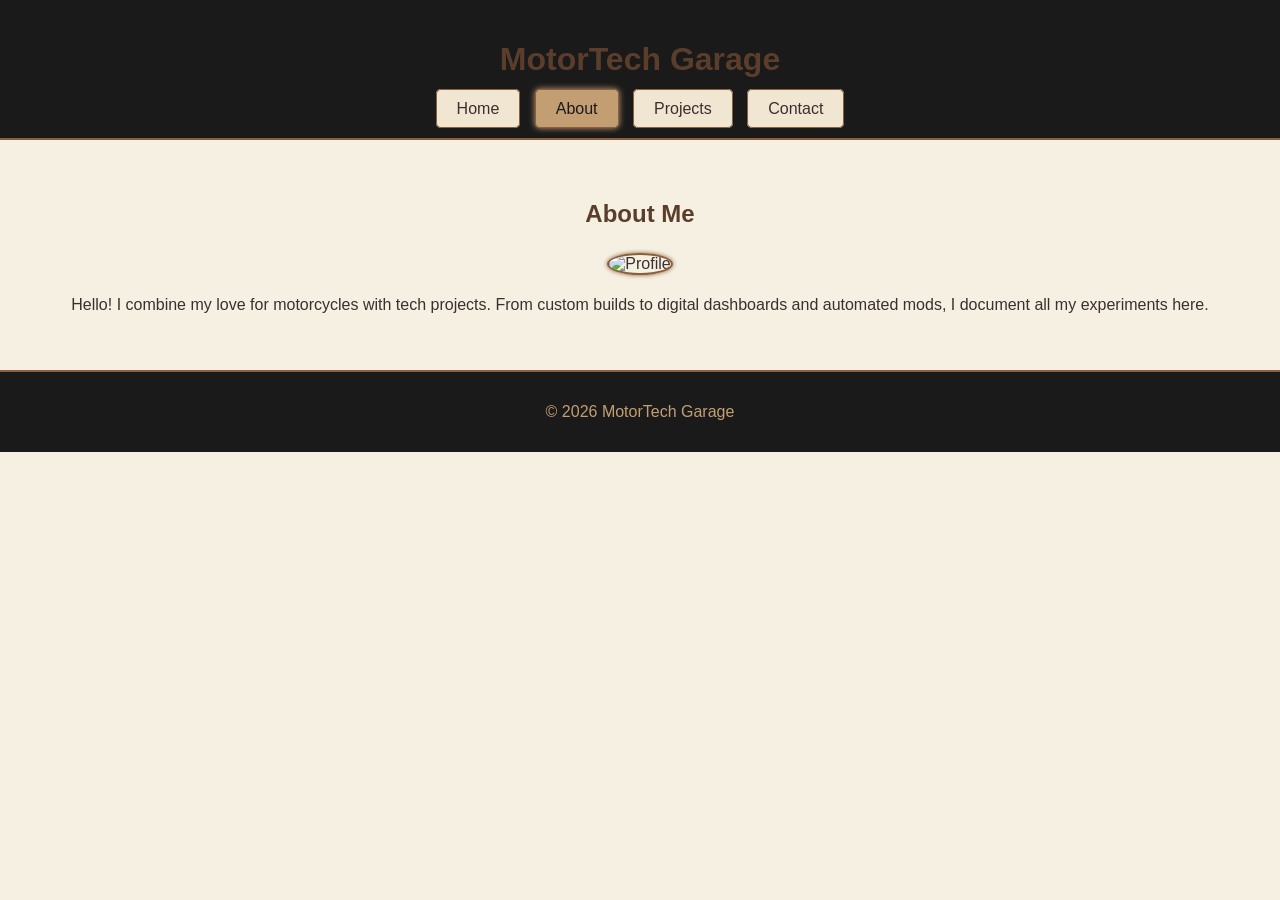
==== about.html @ a21d8287 "all forgot to commit" ====
<!DOCTYPE html>
<html lang="en">
<head>
    <meta charset="UTF-8">
    <meta name="viewport" content="width=device-width, initial-scale=1.0">
    <title>About - MotorTech Garage</title>
    <link rel="stylesheet" href="style.css">
</head>
<body>

<header>
    <h1>MotorTech Garage</h1>
    <nav>
        <a href="index.html">Home</a>
        <a href="about.html" class="active">About</a>
        <a href="projects.html">Projects</a>
        <a href="contact.html">Contact</a>
    </nav>
</header>

<main>
    <section class="about-section">
        <h2>About Me</h2>
        <img src="profile.png" alt="Profile" class="profile">
        <p>Hello! I combine my love for motorcycles with tech projects. From custom builds to digital dashboards and automated mods, I document all my experiments here.</p>
    </section>
</main>

<footer>
    <p>© 2026 MotorTech Garage</p>
</footer>

</body>
</html>
---- style.css ----
:root {
    --bg-color: #f5f0e1;
    --text-color: #3b2f2f;
    --accent-color: #8b5e3c;
    --highlight-color: #c49e73;
    --secondary-color: #5a3e2b;
    --black-color: #1a1a1a;
}

body {
    margin: 0;
    font-family: 'Arial', sans-serif;
    background-color: var(--bg-color);
    color: var(--text-color);
}

header {
    background-color: var(--black-color);
    text-align: center;
    padding: 20px 0;
    border-bottom: 2px solid var(--accent-color);
}

header h1 {
    color: var(--secondary-color);
}

nav {
    margin-top: 10px;
}

nav a {
    color: var(--text-color);
    text-decoration: none;
    padding: 10px 20px;
    margin: 0 5px;
    border-radius: 5px;
    background-color: #f0e6d2;
    border: 1px solid var(--accent-color);
    transition: 0.3s;
}

nav a.active {
    background-color: var(--highlight-color);
    color: var(--black-color);
    box-shadow: 0 0 6px var(--highlight-color);
}

nav a:hover:not(.active) {
    background-color: var(--accent-color);
    color: var(--black-color);
    box-shadow: 0 0 5px var(--accent-color);
}

main {
    text-align: center;
    padding: 40px 20px;
}

h2 {
    color: var(--secondary-color);
}

.profile, .gallery img {
    width: 120px;
    height: 120px;
    border-radius: 50%;
    border: 2px solid var(--accent-color);
    margin: 5px;
    box-shadow: 0 0 4px var(--accent-color);
    transition: transform 0.3s, box-shadow 0.3s;
    animation: glowPulse 2.5s infinite alternate;
}

.profile:hover, .gallery img:hover {
    transform: scale(1.08) rotate(2deg);
    box-shadow: 0 0 8px var(--accent-color);
}

.gallery {
    display: flex;
    flex-wrap: wrap;
    justify-content: center;
    margin-top: 20px;
}

button {
    background-color: var(--accent-color);
    border: 2px solid var(--accent-color);
    padding: 12px 25px;
    border-radius: 5px;
    color: var(--black-color);
    cursor: pointer;
    transition: 0.3s;
    box-shadow: 0 0 6px var(--accent-color);
    font-weight: bold;
    margin-top: 20px;
    animation: glowPulse 2s infinite alternate;
}

button:hover {
    background-color: var(--highlight-color);
    box-shadow: 0 0 8px var(--highlight-color);
}

footer {
    background-color: var(--black-color);
    color: var(--highlight-color);
    padding: 15px 0;
    text-align: center;
    border-top: 2px solid var(--accent-color);
}

@keyframes glowPulse {
    0% {
        box-shadow: 0 0 2px var(--accent-color);
    }
    100% {
        box-shadow: 0 0 8px var(--accent-color);
    }
}
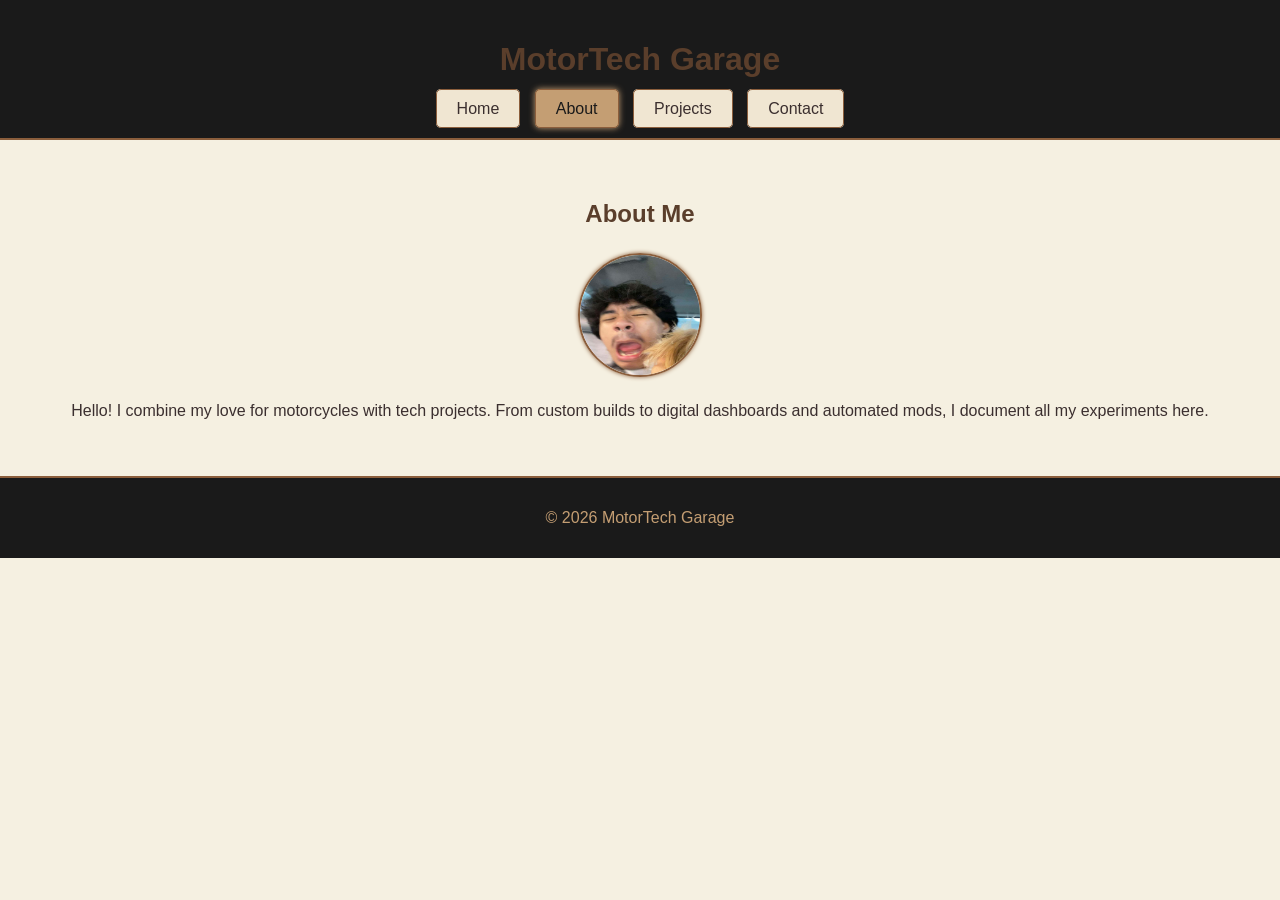
==== commit f39073c0: "images" ====
--- a/about.html
+++ b/about.html
@@ -21,7 +21,7 @@
 <main>
     <section class="about-section">
         <h2>About Me</h2>
-        <img src="profile.png" alt="Profile" class="profile">
+        <img src="images/profile.jpg" alt="Profile" class="profile">
         <p>Hello! I combine my love for motorcycles with tech projects. From custom builds to digital dashboards and automated mods, I document all my experiments here.</p>
     </section>
 </main>
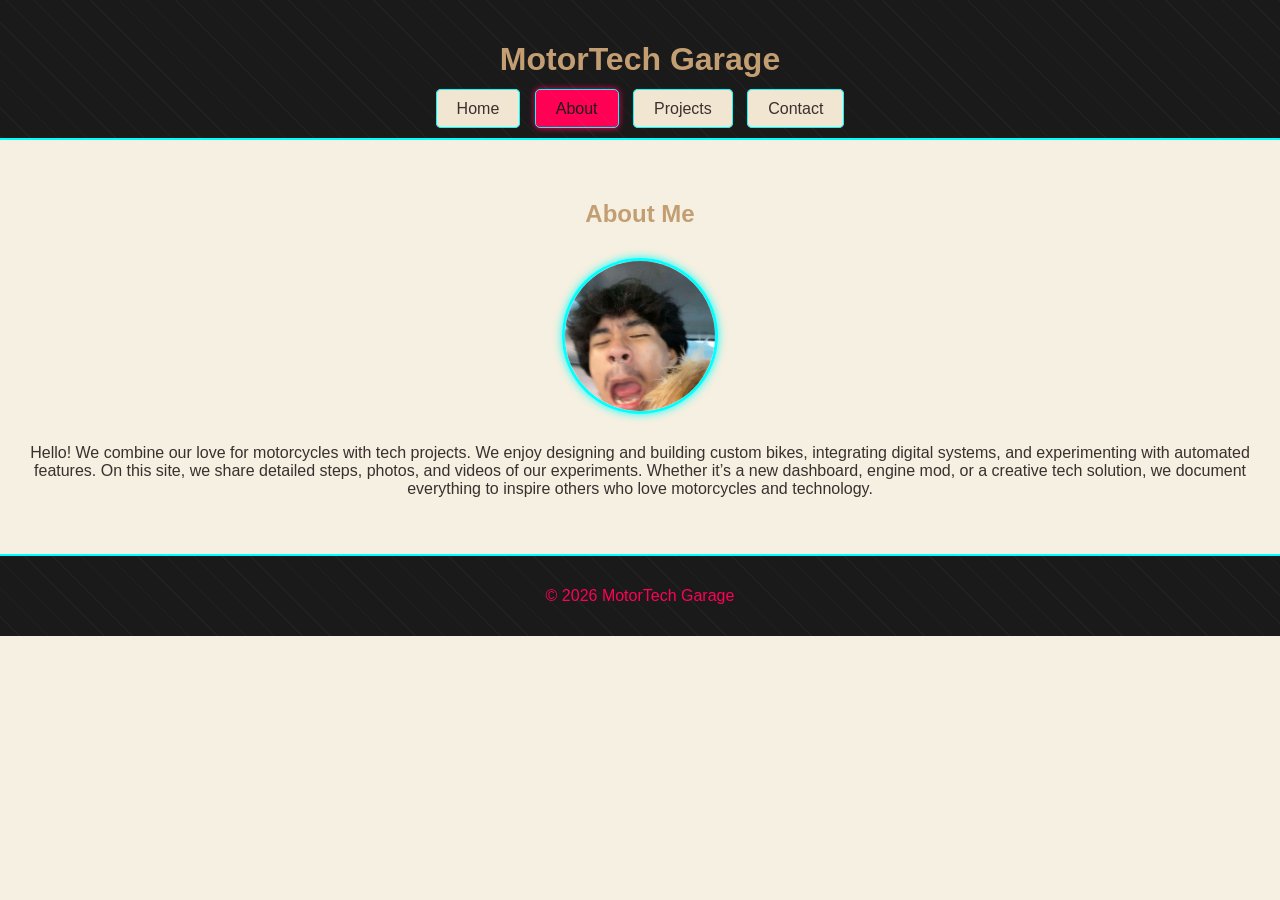
==== commit 1b26b7cb: "many" ====
--- a/about.html
+++ b/about.html
@@ -22,7 +22,7 @@
     <section class="about-section">
         <h2>About Me</h2>
         <img src="images/profile.jpg" alt="Profile" class="profile">
-        <p>Hello! I combine my love for motorcycles with tech projects. From custom builds to digital dashboards and automated mods, I document all my experiments here.</p>
+        <p>Hello! We combine our love for motorcycles with tech projects. We enjoy designing and building custom bikes, integrating digital systems, and experimenting with automated features. On this site, we share detailed steps, photos, and videos of our experiments. Whether it’s a new dashboard, engine mod, or a creative tech solution, we document everything to inspire others who love motorcycles and technology.</p>
     </section>
 </main>
 
--- a/style.css
+++ b/style.css
@@ -1,9 +1,9 @@
 :root {
     --bg-color: #f5f0e1;
     --text-color: #3b2f2f;
-    --accent-color: #8b5e3c;
-    --highlight-color: #c49e73;
-    --secondary-color: #5a3e2b;
+    --accent-color: #00ffff;
+    --highlight-color: #ff0055;
+    --secondary-color: #c49e73;
     --black-color: #1a1a1a;
 }
 
@@ -12,6 +12,23 @@
     font-family: 'Arial', sans-serif;
     background-color: var(--bg-color);
     color: var(--text-color);
+    position: relative;
+}
+
+body::before {
+    content: "";
+    position: fixed;
+    width: 100%;
+    height: 100%;
+    background-image: repeating-linear-gradient(
+        45deg,
+        rgba(255,255,255,0.03),
+        rgba(255,255,255,0.03) 1px,
+        transparent 1px,
+        transparent 20px
+    );
+    z-index: 0;
+    pointer-events: none;
 }
 
 header {
@@ -55,33 +72,30 @@
 main {
     text-align: center;
     padding: 40px 20px;
+    position: relative;
+    z-index: 1;
 }
 
 h2 {
     color: var(--secondary-color);
 }
 
-.profile, .gallery img {
-    width: 120px;
-    height: 120px;
+.profile, .gallery img, .image-gallery img, .video-gallery video {
+    width: 150px;
+    height: 150px;
     border-radius: 50%;
-    border: 2px solid var(--accent-color);
-    margin: 5px;
-    box-shadow: 0 0 4px var(--accent-color);
+    border: 3px solid var(--accent-color);
+    object-fit: cover;
+    margin: 10px;
+    box-shadow: 0 0 8px var(--accent-color);
     transition: transform 0.3s, box-shadow 0.3s;
+    cursor: pointer;
     animation: glowPulse 2.5s infinite alternate;
 }
 
-.profile:hover, .gallery img:hover {
-    transform: scale(1.08) rotate(2deg);
-    box-shadow: 0 0 8px var(--accent-color);
-}
-
-.gallery {
-    display: flex;
-    flex-wrap: wrap;
-    justify-content: center;
-    margin-top: 20px;
+.profile:hover, .gallery img:hover, .image-gallery img:hover, .video-gallery video:hover {
+    transform: scale(1.1) rotate(2deg);
+    box-shadow: 0 0 20px var(--highlight-color);
 }
 
 button {
@@ -92,15 +106,14 @@
     color: var(--black-color);
     cursor: pointer;
     transition: 0.3s;
-    box-shadow: 0 0 6px var(--accent-color);
     font-weight: bold;
     margin-top: 20px;
-    animation: glowPulse 2s infinite alternate;
+    animation: neonPulse 2s infinite alternate;
 }
 
 button:hover {
     background-color: var(--highlight-color);
-    box-shadow: 0 0 8px var(--highlight-color);
+    box-shadow: 0 0 12px var(--highlight-color);
 }
 
 footer {
@@ -112,10 +125,55 @@
 }
 
 @keyframes glowPulse {
-    0% {
-        box-shadow: 0 0 2px var(--accent-color);
-    }
-    100% {
-        box-shadow: 0 0 8px var(--accent-color);
-    }
+    0% { box-shadow: 0 0 2px var(--accent-color); }
+    100% { box-shadow: 0 0 8px var(--accent-color); }
+}
+
+@keyframes neonPulse {
+    0% { box-shadow: 0 0 6px var(--accent-color); }
+    50% { box-shadow: 0 0 12px var(--highlight-color); }
+    100% { box-shadow: 0 0 6px var(--accent-color); }
+}
+
+.image-gallery, .video-gallery {
+    display: flex;
+    flex-wrap: wrap;
+    justify-content: center;
+    gap: 20px;
+    margin-top: 20px;
+}
+
+.modal {
+    display: none;
+    position: fixed;
+    z-index: 100;
+    padding-top: 60px;
+    left: 0;
+    top: 0;
+    width: 100%;
+    height: 100%;
+    background-color: rgba(0,0,0,0.9);
+}
+
+.modal-content {
+    margin: auto;
+    display: block;
+    width: 70%;
+    max-width: 800px;
+    border-radius: 10px;
+}
+
+.close {
+    position: absolute;
+    top: 20px;
+    right: 35px;
+    color: #fff;
+    font-size: 40px;
+    font-weight: bold;
+    cursor: pointer;
+    transition: 0.3s;
+}
+
+.close:hover {
+    color: var(--highlight-color);
 }
